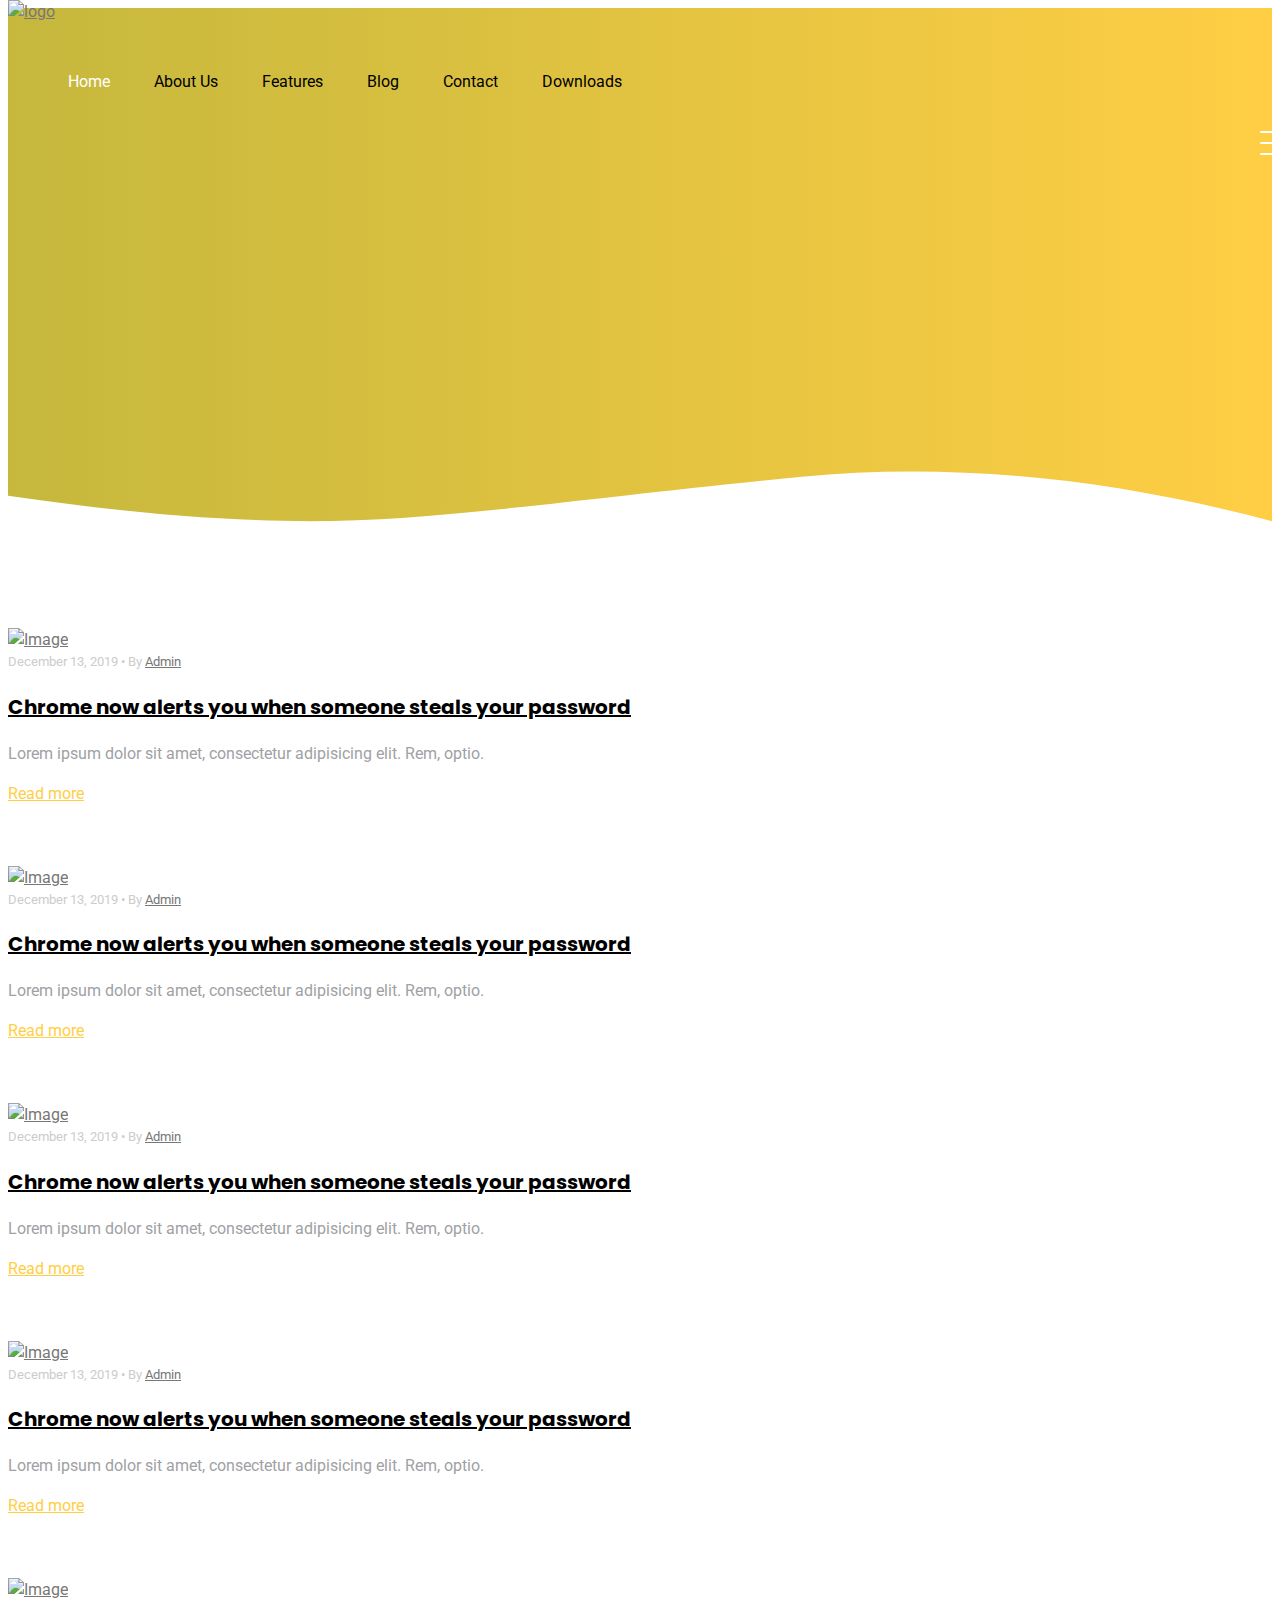
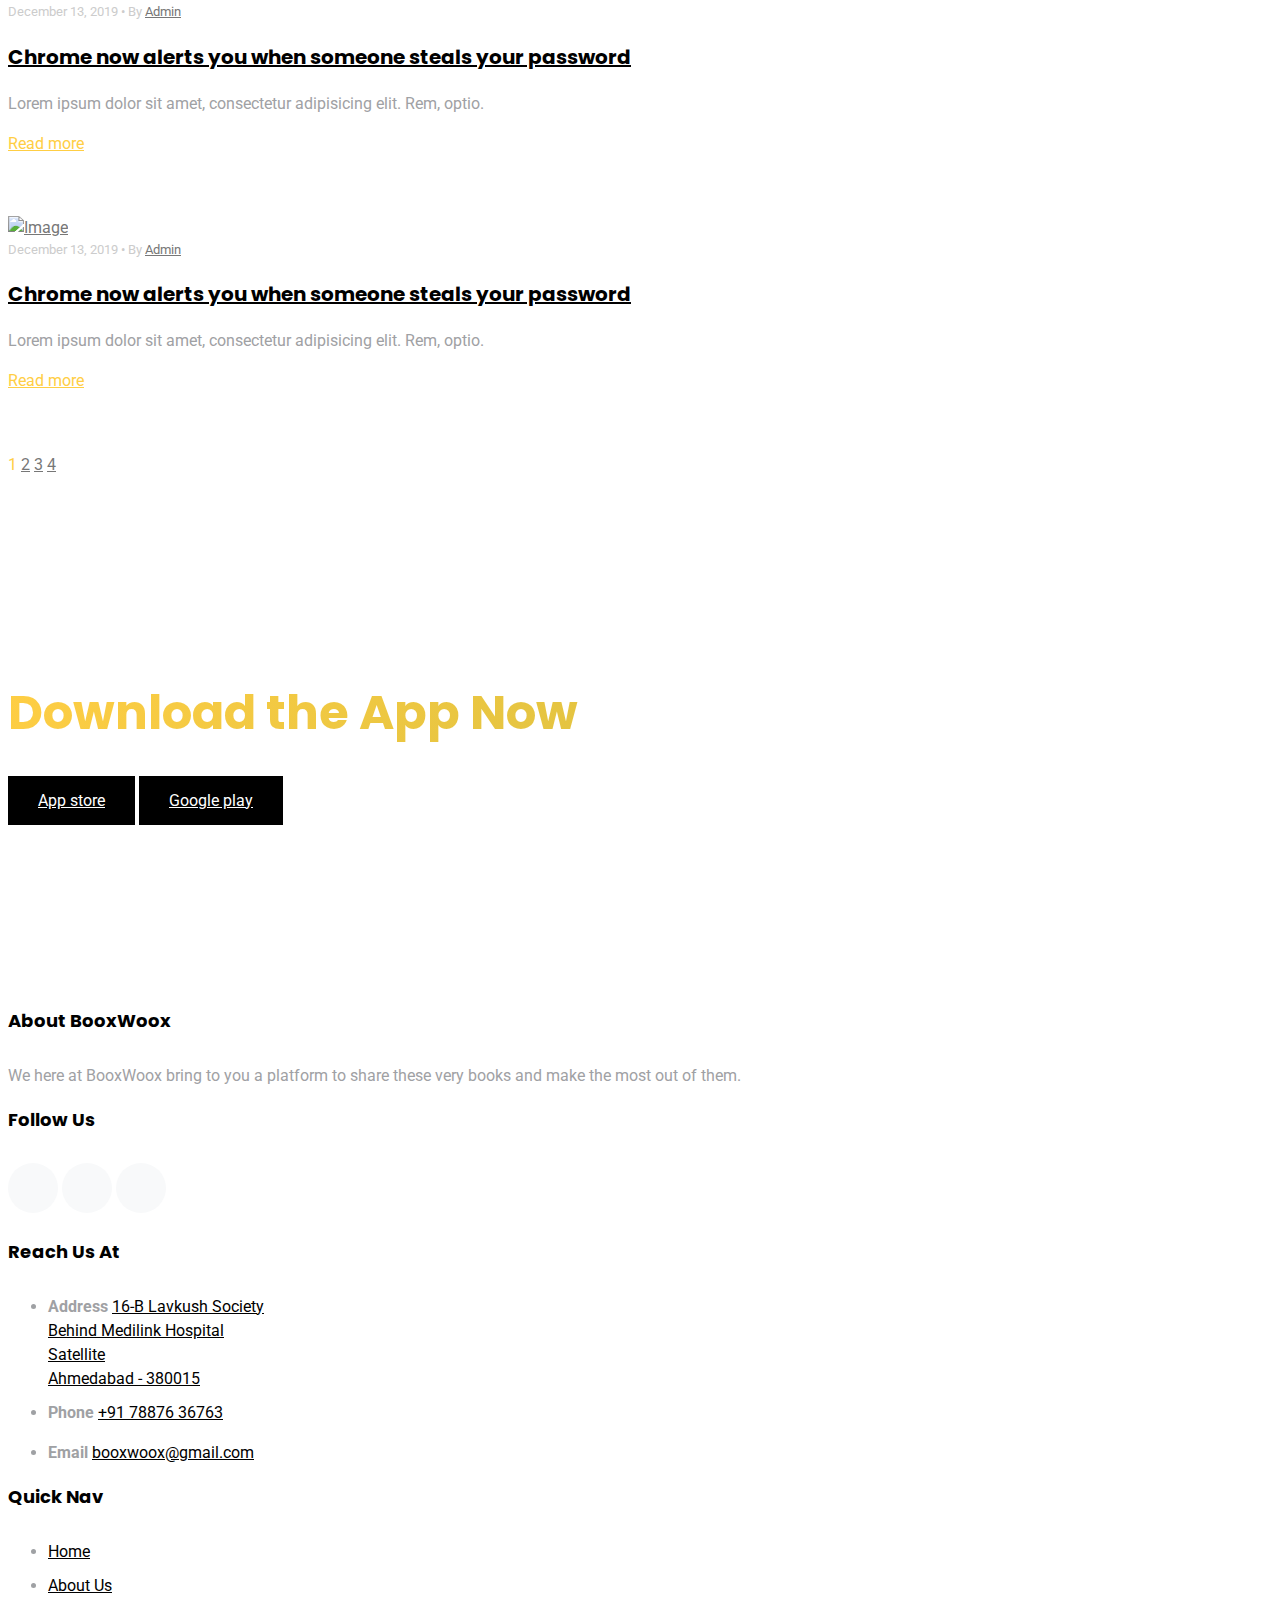
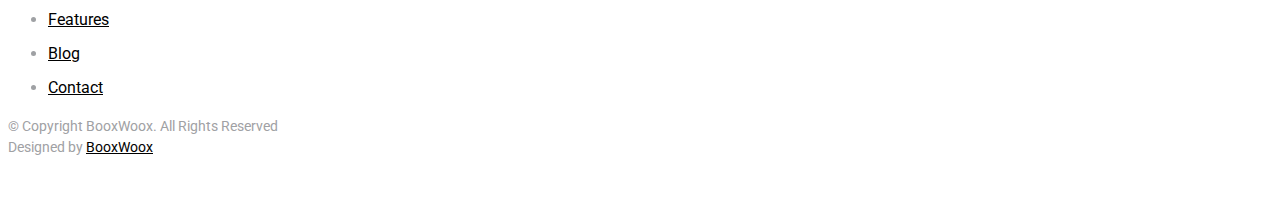
==== blog.html @ ca231604 "added blog page" ====
<!DOCTYPE html>
<html lang="en">

<head>
  <meta charset="utf-8">
  <meta content="width=device-width, initial-scale=1.0" name="viewport">

  <title>Blog - BooxWoox</title>
  <meta content="" name="description">
  <meta content="" name="keywords">

  <!-- Favicons -->
  <link href="assets/img/favicon.png" rel="icon">
  <link href="assets/img/apple-touch-icon.png" rel="apple-touch-icon">

  <!-- Google Fonts -->
  <link href="https://fonts.googleapis.com/css?family=Roboto:300,300i,400,400i,500,500i,600,600i,700,700i|Poppins:300,300i,400,400i,500,500i,600,600i,700,700i" rel="stylesheet">

  <!-- Vendor CSS Files -->
  <link href="assets/vendor/bootstrap/css/bootstrap.min.css" rel="stylesheet">
  <link href="assets/vendor/icofont/icofont.min.css" rel="stylesheet">
  <link href="assets/vendor/aos/aos.css" rel="stylesheet">
  <link href="assets/vendor/line-awesome/css/line-awesome.min.css" rel="stylesheet">
  <link href="assets/vendor/owl.carousel/assets/owl.carousel.min.css" rel="stylesheet">

  <!-- Template Main CSS File -->
  <link href="assets/css/style.css" rel="stylesheet">

  <!-- =======================================================
  * Template Name: BooX - v2.2.1
  * Template URL: https://bootstrapmade.com/boox-bootstrap-app-landing-page-template/
  * Author: BootstrapMade.com
  * License: https://bootstrapmade.com/license/
  ======================================================== -->
</head>

<body>

 <!-- ======= Mobile Menu ======= -->
 <div class="site-mobile-menu site-navbar-target">
  <div class="site-mobile-menu-header">
      <div class="site-mobile-menu-close mt-3">
          <span class="icofont-close js-menu-toggle"></span>
      </div>
  </div>
  <div class="site-mobile-menu-body"></div>
</div>

<!-- ======= Header ======= -->
<header class="site-navbar js-sticky-header site-navbar-target" role="banner">

  <div class="container">
      <div class="row align-items-center">

          <div class="col-6 col-lg-2">
              <!-- <h1 class="mb-0 site-logo" ><a href="index.html" class="mb-0">BOOX</a></h1> -->
              <a href='index.html'><img src="assets/img/White.png" class="logo" alt='logo'></a>
          </div>

          <div class="col-12 col-md-10 d-none d-lg-block">
              <nav class="site-navigation position-relative text-right" role="navigation">

                  <ul class="site-menu main-menu js-clone-nav mr-auto d-none d-lg-block">
                      <li class="active"><a href="index.html#hero" class="nav-link scroll">Home</a></li>
                      <li><a href="index.html#AboutUS" class="nav-link scroll">About Us</a></li>
                      <li><a href="index.html#Features" class="nav-link scroll">Features</a></li>



                      <li><a href="blog.html" class="nav-link">Blog</a>
          <!-- <ul class="dropdown">
            <li><a href="blog.html" class="nav-link">Blog</a></li>
            <li><a href="blog-single.html" class="nav-link">Blog Sigle</a></li>
          </ul> -->
        </li>
                      <li><a href="index.html#Contact" class="nav-link scroll">Contact</a></li>
                      <li><a href="#Download" class="nav-link scroll">Downloads</a></li>
                  </ul>
              </nav>
          </div>

          <div class="col-6 d-inline-block d-lg-none ml-md-0 py-3" style="position: relative; top: 3px;">

              <a href="#" class="burger site-menu-toggle js-menu-toggle" data-toggle="collapse" data-target="#main-navbar">
                  <span></span>
              </a>
          </div>

      </div>
  </div>

</header>
  <main id="main">

    <!-- ======= Blog Section ======= -->
    <section class="hero-section inner-page">
      <div class="wave">

        <svg width="1920px" height="265px" viewBox="0 0 1920 265" version="1.1" xmlns="http://www.w3.org/2000/svg" xmlns:xlink="http://www.w3.org/1999/xlink">
          <g id="Page-1" stroke="none" stroke-width="1" fill="none" fill-rule="evenodd">
            <g id="Apple-TV" transform="translate(0.000000, -402.000000)" fill="#FFFFFF">
              <path d="M0,439.134243 C175.04074,464.89273 327.944386,477.771974 458.710937,477.771974 C654.860765,477.771974 870.645295,442.632362 1205.9828,410.192501 C1429.54114,388.565926 1667.54687,411.092417 1920,477.771974 L1920,667 L1017.15166,667 L0,667 L0,439.134243 Z" id="Path"></path>
            </g>
          </g>
        </svg>

      </div>

      <div class="container">
        <div class="row align-items-center">
          <div class="col-12">
            <div class="row justify-content-center">
              <div class="col-md-7 text-center hero-text">
                <h1 data-aos="fade-up" data-aos-delay="">Blog Posts</h1>
                <p class="mb-5" data-aos="fade-up" data-aos-delay="100">Lorem ipsum dolor sit amet, consectetur adipisicing elit.</p>
              </div>
            </div>
          </div>
        </div>
      </div>

    </section>

    <section class="section">
      <div class="container">
        <div class="row mb-5">
          <div class="col-md-4">
            <div class="post-entry">
              <a href="blog-single.html" class="d-block mb-4">
                <img src="assets/img/img_1.jpg" alt="Image" class="img-fluid">
              </a>
              <div class="post-text">
                <span class="post-meta">December 13, 2019 &bullet; By <a href="#">Admin</a></span>
                <h3><a href="#">Chrome now alerts you when someone steals your password</a></h3>
                <p>Lorem ipsum dolor sit amet, consectetur adipisicing elit. Rem, optio.</p>
                <p><a href="#" class="readmore">Read more</a></p>
              </div>
            </div>
          </div>
          <div class="col-md-4">
            <div class="post-entry">
              <a href="blog-single.html" class="d-block mb-4">
                <img src="assets/img/img_2.jpg" alt="Image" class="img-fluid">
              </a>
              <div class="post-text">
                <span class="post-meta">December 13, 2019 &bullet; By <a href="#">Admin</a></span>
                <h3><a href="#">Chrome now alerts you when someone steals your password</a></h3>
                <p>Lorem ipsum dolor sit amet, consectetur adipisicing elit. Rem, optio.</p>
                <p><a href="#" class="readmore">Read more</a></p>
              </div>
            </div>
          </div>
          <div class="col-md-4">
            <div class="post-entry">
              <a href="blog-single.html" class="d-block mb-4">
                <img src="assets/img/img_3.jpg" alt="Image" class="img-fluid">
              </a>
              <div class="post-text">
                <span class="post-meta">December 13, 2019 &bullet; By <a href="#">Admin</a></span>
                <h3><a href="#">Chrome now alerts you when someone steals your password</a></h3>
                <p>Lorem ipsum dolor sit amet, consectetur adipisicing elit. Rem, optio.</p>
                <p><a href="#" class="readmore">Read more</a></p>
              </div>
            </div>
          </div>

          <div class="col-md-4">
            <div class="post-entry">
              <a href="blog-single.html" class="d-block mb-4">
                <img src="assets/img/img_4.jpg" alt="Image" class="img-fluid">
              </a>
              <div class="post-text">
                <span class="post-meta">December 13, 2019 &bullet; By <a href="#">Admin</a></span>
                <h3><a href="#">Chrome now alerts you when someone steals your password</a></h3>
                <p>Lorem ipsum dolor sit amet, consectetur adipisicing elit. Rem, optio.</p>
                <p><a href="#" class="readmore">Read more</a></p>
              </div>
            </div>
          </div>
          <div class="col-md-4">
            <div class="post-entry">
              <a href="blog-single.html" class="d-block mb-4">
                <img src="assets/img/img_3.jpg" alt="Image" class="img-fluid">
              </a>
              <div class="post-text">
                <span class="post-meta">December 13, 2019 &bullet; By <a href="#">Admin</a></span>
                <h3><a href="#">Chrome now alerts you when someone steals your password</a></h3>
                <p>Lorem ipsum dolor sit amet, consectetur adipisicing elit. Rem, optio.</p>
                <p><a href="#" class="readmore">Read more</a></p>
              </div>
            </div>
          </div>
          <div class="col-md-4">
            <div class="post-entry">
              <a href="blog-single.html" class="d-block mb-4">
                <img src="assets/img/img_2.jpg" alt="Image" class="img-fluid">
              </a>
              <div class="post-text">
                <span class="post-meta">December 13, 2019 &bullet; By <a href="#">Admin</a></span>
                <h3><a href="#">Chrome now alerts you when someone steals your password</a></h3>
                <p>Lorem ipsum dolor sit amet, consectetur adipisicing elit. Rem, optio.</p>
                <p><a href="#" class="readmore">Read more</a></p>
              </div>
            </div>
          </div>

        </div>

        <div class="row">
          <div class="col-12 text-center">
            <span class="p-3 active text-primary">1</span>
            <a href="#" class="p-3">2</a>
            <a href="#" class="p-3">3</a>
            <a href="#" class="p-3">4</a>
          </div>
        </div>
      </div>

    </section>

    <!-- ======= CTA Section ======= -->
    <section class="section cta-section" id="Download">
      <div class="container">
          <div class="row align-items-center">
              <div class="col-md-6 mr-auto text-center text-md-left mb-5 mb-md-0">
                  <h2 class='section-heading'>Download the App Now</h2>
              </div>
              <div class="col-md-5 text-center text-md-right">
                  <p><a href="#" class="btn"><span class="icofont-brand-apple mr-3"></span>App store</a> <a href="#" class="btn"><span class="icofont-ui-play mr-3"></span>Google play</a></p>
              </div>
          </div>
      </div>
  </section><!-- End CTA Section -->

  </main><!-- End #main -->

  <!-- ======= Footer ======= -->
  <footer class="footer" role="contentinfo">
    <div class="container">
        <div class="row">
            <div class="col-md-3 mb-8 mb-md-0">
              <div class="row">
                <div class="col">
                <h3>About BooxWoox</h3>
                <p>We here at BooxWoox bring to you a platform to share these very books and make the most out of them.</p>
              </div>
              </div>

              <div class="row pt-4">
                <div class="col">
                <h3>Follow Us</h3>
                <p class="social">
                    <!-- <a href="#"><span class="icofont-twitter"></span></a> -->
                    <a href="#"><span class="icofont-facebook"></span></a>
                    <a href="#"><span class="icofont-instagram"></span></a>
                    <a href="#"><span class="icofont-linkedin"></span></a>
                </p>
              </div>
            </div>
            </div>
            <div class="col-md-4 mb-8 mb-md-0 ml-auto">
                <h3>Reach Us At</h3>
                <ul class="list-unstyled">
                    <li class="mb-3">
                        <strong class="d-block mb-1">Address</strong>
                        <span><a href="https://maps.app.goo.gl/da38M9VVT67jWdTTA" target="_blank" rel="noopener noreferrer">16-B Lavkush Society<br/>Behind Medilink Hospital<br/>Satellite<br/>Ahmedabad - 380015</a></span>
                    </li>
                    <li class="mb-3">
                        <strong class="d-block mb-1">Phone</strong>
                        <span><a href="tel:+91-78876-36763" data-tracking-element-type="3" jslog="56037; track:impression,click" itemprop="telephone" dir="ltr">+91 78876 36763</a></p></span>
                    </li>
                    <li class="mb-3">
                        <strong class="d-block mb-1">Email</strong>
                        <span><a href="mailto:booxwoox@gmail.com">booxwoox@gmail.com</a></span>
                    </li>
                </ul>
            </div>

            <div class="col-md-4 ml-auto">
                <div class="row site-section pt-0">
                    <div class="col-md-4 mb-4 mb-md-0">
                        <h3> Quick Nav</h3>
                        <ul class="list-unstyled">
                            <li><a href="#hero">Home</a></li>
                            <li><a href="#AboutUS">About Us</a></li>
                            <li><a href="#Features">Features</a></li>
                            <li><a href="#hero">Blog</a></li>
                            <li><a href="#Contact">Contact</a></li>
                        </ul>
                    </div>
                    <!-- <div class="col-md-4 mb-4 mb-md-0">
          <h3>Services</h3>
          <ul class="list-unstyled">
            <li><a href="#">Team</a></li>
            <li><a href="#">Collaboration</a></li>
            <li><a href="#">Todos</a></li>
            <li><a href="#">Events</a></li>
          </ul>
        </div> -->
                    <!-- <div class="col-md-6 mb-3 mb-md-0">
                        <h3>Downloads</h3>
                        <ul class="list-unstyled">
                            <li><a href="#">Get from the App Store</a></li>
                            <li><a href="#">Get from the Play Store</a></li>
                        </ul>
                    </div> -->
                </div>
            </div>
        </div>

        <div class="row justify-content-center text-center">
            <div class="col-md-7">
                <p class="copyright">&copy; Copyright BooxWoox. All Rights Reserved</p>
                <div class="credits">
                    Designed by <a href="index.html">BooxWoox</a>
                </div>
            </div>
        </div>

    </div>
</footer>

  <a href="#" class="back-to-top"><i class="icofont-simple-up"></i></a>

  <!-- Vendor JS Files -->
  <script src="assets/vendor/jquery/jquery.min.js"></script>
  <script src="assets/vendor/bootstrap/js/bootstrap.bundle.min.js"></script>
  <script src="assets/vendor/jquery.easing/jquery.easing.min.js"></script>
  <script src="assets/vendor/php-email-form/validate.js"></script>
  <script src="assets/vendor/aos/aos.js"></script>
  <script src="assets/vendor/owl.carousel/owl.carousel.min.js"></script>
  <script src="assets/vendor/jquery-sticky/jquery.sticky.js"></script>

  <!-- Template Main JS File -->
  <script src="assets/js/main.js"></script>

</body>

</html>
---- assets/css/style.css ----
html {
  overflow-x: hidden;
}

body {
  font-family: "Roboto", sans-serif;
  color: #9fa1a4;
  line-height: 1.5;
}

a {
  color: #777;
  transition: .3s all ease;
}

a:hover {
  color: #000;
}

h1, h2, h3, h4, h5, h6, .font-heading {
  font-family: "Poppins", sans-serif;
  color: #000;
}

.container {
  z-index: 2;
  position: relative;
}

.text-black {
  color: #000 !important;
}

.text-primary {
  color: #ffce44 !important;
}

.border-top {
  border-top: 1px solid #f2f2f2 !important;
}

.border-bottom {
  border-bottom: 1px solid #f2f2f2 !important;
}

figure figcaption {
  margin-top: .5rem;
  font-style: italic;
  font-size: .8rem;
}

section {
  overflow: hidden;
}

.section {
  padding: 5rem 0;
}

.section-heading {
  font-size: 3rem;
  font-weight: 700;
  background: linear-gradient(-45deg, #c5b83d, #ffce44);
  -webkit-background-clip: text;
  -webkit-text-fill-color: transparent;
}

/* Back to top button */
.back-to-top {
  position: fixed;
  display: none;
  background: #ffce44;
  color: #fff;
  width: 44px;
  height: 44px;
  text-align: center;
  line-height: 1;
  font-size: 16px;
  border-radius: 50%;
  right: 15px;
  bottom: 15px;
  transition: background 0.5s;
  z-index: 11;
}

.back-to-top i {
  color: #fff;
  font-size: 24px;
  position: absolute;
  top: 8px;
  left: 10px;
}

@media (max-width: 768px) {
  .back-to-top {
    bottom: 15px;
  }
}

/* Default btn sre-tyling */
.btn {
  border: none;
  padding: 15px 30px !important;
}

.btn.btn-outline-white {
  border: 2px solid #fff;
  background: none;
  color: #fff;
}

.btn.btn-outline-white:hover {
  background: #fff;
  color: #ffce44;
}

.btn.btn-primary {
  background: #ffce44;
  background: linear-gradient(-45deg,  #c5b83d, #ffce44);
  color: #fff;
  box-shadow: 0 10px 30px 0 rgba(0, 0, 0, 0.15);
}

/* Feature 1 */
.feature-1 .wrap-icon {
  margin: 0 auto;
  height: 100px;
  width: 100px;
  border-radius: 50%;
  position: relative;
  margin-bottom: 30px;
  box-shadow: 0 15px 30px 0 rgba(0, 0, 0, 0.2);
}

.feature-1 .wrap-icon.icon-1 {
  background: linear-gradient(-45deg, #c5b83d, #ffce44);
}

.feature-1 .wrap-icon .icon {
  position: absolute;
  top: 50%;
  left: 50%;
  transform: translate(-50%, -50%);
  color: #fff;
  font-size: 2.5rem;
}

.feature-1 h3 {
  font-size: 20px;
}

.feature-1 p {
  color: #b1b1b1;
}

/* Step */
.step {
  box-shadow: 0 10px 30px -5px rgba(0, 0, 0, 0.1);
  background: #fff;
  padding: 40px;
}

.step .number {
  background: linear-gradient(-45deg, #c5b83d, #ffce44);
  -webkit-background-clip: text;
  -webkit-text-fill-color: transparent;
  font-weight: 700;
  letter-spacing: .2rem;
  margin-bottom: 10px;
  display: block;
}

.step p:last-child {
  margin-bottom: 0px;
}

/* Review */
.review h3 {
  font-size: 20px;
}

.review p {
  line-height: 1.8;
  font-style: italic;
  color: #333333;
}

.review .stars span {
  color: #FF8803;
}

.review .stars .muted {
  color: #ccc;
}

.review .review-user img {
  width: 70px;
  margin: 0 auto;
}

/* Testimonial Carousel */
.testimonial-carousel .owl-dots {
  position: absolute;
  bottom: -40px;
  width: 100%;
  text-align: center;
}

.testimonial-carousel .owl-dots .owl-dot {
  display: inline-block;
}

.testimonial-carousel .owl-dots .owl-dot > span {
  display: inline-block;
  width: 7px;
  height: 7px;
  background-color: #cbd3da;
  border-radius: 50%;
  margin: 5px;
}

.testimonial-carousel .owl-dots .owl-dot.active {
  outline: none;
}

.testimonial-carousel .owl-dots .owl-dot.active > span {
  background: linear-gradient(-45deg, #c5b83d, #ffce44);
}

/* Pricing */
/* .pricing {
  padding: 50px;
  background: linear-gradient(-45deg, #c5b83d, #ffce44);
  color: #fff;
  padding-bottom: 12rem !important;
  position: relative;
  border-radius: 4px;
  color: #000000;
  background: #fff;
  box-shadow: 0 10px 30px 0 rgba(0, 0, 0, 0.2);
}

.pricing h3 {
  color: #ffce44;
}

.pricing .price-cta {
  position: absolute;
  bottom: 50px;
  width: 100%;
  text-align: center;
  left: 0;
}

.pricing .price-cta .price {
  display: block;
  margin-bottom: 20px;
  font-size: 2rem;
  font-weight: 300;
}

.pricing .popularity {
  text-transform: uppercase;
  font-size: 12px;
  letter-spacing: .2rem;
  display: block;
  margin-bottom: 20px;
}

.pricing ul {
  margin-bottom: 50px;
}

.pricing ul li {
  margin-bottom: 10px;
}

.pricing .btn-white {
  background: #fff;
  border: 2px solid #f1f1f1;
  border-radius: 4px;
  box-shadow: 0 5px 20px 0 rgba(0, 0, 0, 0.1);
}

.pricing .btn-white:hover {
  color: #ffce44;
}

.pricing.popular {
  background: #fff;
  box-shadow: 0 10px 30px 0 rgba(0, 0, 0, 0.2);
  color: #000000;
  background: linear-gradient(-45deg,  #c5b83d, #ffce44);
  color: #fff;
  box-shadow: none;
}

.pricing.popular .popularity {
  color: #b3b3b3;
}

.pricing.popular h3 {
  color: #fff;
  background: none;
}

.pricing.popular .btn-white {
  border: 2px solid #ffce44;
} */

/* CTA Section */
.cta-section {
  /* background: linear-gradient(to right, #c5b83d 0%, #ffce44 100%); */
  color: #fff;
}


@media screen and (max-width: 768px) {
  .cta-section h2 {
    font-size: 2rem;
  }
}

.cta-section .btn {
  background: #000000;
  color: #fff;
}

/* Sticky Wrapper */
.sticky-wrapper {
  position: absolute;
  z-index: 100;
  width: 100%;
}

.sticky-wrapper .site-navbar {
  transition: .3s all ease;
}

.sticky-wrapper .site-navbar .site-menu-toggle {
  color: #fff;
}

.sticky-wrapper .site-navbar .site-logo a {
  color: #fff;
}

.sticky-wrapper .site-navbar .site-menu > li > a {
  color: rgba(255, 255, 255, 0.8) !important;
}

.sticky-wrapper .site-navbar .site-menu > li > a:hover, .sticky-wrapper .site-navbar .site-menu > li > a.active {
  color: #fff !important;
}

.sticky-wrapper.is-sticky .burger:before, .sticky-wrapper.is-sticky .burger span, .sticky-wrapper.is-sticky .burger:after {
  background: #000000;
  transition: .0s all ease;
}

.sticky-wrapper.is-sticky .site-navbar {
  background: #fff;
  border-bottom: 1px solid transparent;
  box-shadow: 4px 0 20px -5px rgba(0, 0, 0, 0.2);
}

.sticky-wrapper.is-sticky .site-navbar .site-logo a {
  color: #000000 !important;
}

.sticky-wrapper.is-sticky .site-navbar .site-menu > li > a {
  color: #000000 !important;
}

.sticky-wrapper.is-sticky .site-navbar .site-menu > li > a:hover, .sticky-wrapper.is-sticky .site-navbar .site-menu > li > a.active {
  color: #ffce44 !important;
}

.sticky-wrapper.is-sticky .site-navbar .site-menu > li.active a {
  color: #ffce44 !important;
}

.sticky-wrapper .shrink {
  padding-top: 0px !important;
  padding-bottom: 0px !important;
}

/* Contact Form */
.form-control {
  height: 53px;
  border-radius: 0;
  border: 1px solid #dae0e5;
}

.form-control:active, .form-control:focus {
  outline: none;
  box-shadow: none;
  border: 1px solid #ffce44;
}

.php-email-form .validate {
  display: none;
  color: red;
  margin: 0 0 15px 0;
  font-weight: 400;
  font-size: 13px;
}

.php-email-form .error-message {
  display: none;
  color: #fff;
  background: #ed3c0d;
  text-align: left;
  padding: 15px;
  font-weight: 600;
}

.php-email-form .error-message br + br {
  margin-top: 25px;
}

.php-email-form .sent-message {
  display: none;
  color: #fff;
  background: #18d26e;
  text-align: center;
  padding: 15px;
  font-weight: 600;
}

.php-email-form .loading {
  display: none;
  background: #fff;
  text-align: center;
  padding: 15px;
}

.php-email-form .loading:before {
  content: "";
  display: inline-block;
  border-radius: 50%;
  width: 24px;
  height: 24px;
  margin: 0 10px -6px 0;
  border: 3px solid #18d26e;
  border-top-color: #eee;
  -webkit-animation: animate-loading 1s linear infinite;
  animation: animate-loading 1s linear infinite;
}

@-webkit-keyframes animate-loading {
  0% {
    transform: rotate(0deg);
  }
  100% {
    transform: rotate(360deg);
  }
}

@keyframes animate-loading {
  0% {
    transform: rotate(0deg);
  }
  100% {
    transform: rotate(360deg);
  }
}

/* Blog */
.post-entry {
  margin-bottom: 60px;
}

.post-entry .post-text .post-meta {
  color: #ccc;
  font-size: 13px;
  display: block;
  margin-bottom: 10px;
}

.post-entry .post-text h3 {
  font-size: 20px;
  color: #000000;
}

.post-entry .post-text h3 a {
  color: #000000;
}

.post-entry .post-text h3 a:hover {
  text-decoration: none;
  color: #ffce44;
}

.post-entry .post-text .readmore {
  color: #ffce44;
}

.sidebar-box {
  margin-bottom: 30px;
  padding: 25px;
  font-size: 15px;
  width: 100%;
  float: left;
  background: #fff;
}

.sidebar-box *:last-child {
  margin-bottom: 0;
}

.sidebar-box h3 {
  font-size: 18px;
  margin-bottom: 15px;
}

.categories li, .sidelink li {
  position: relative;
  margin-bottom: 10px;
  padding-bottom: 10px;
  border-bottom: 1px dotted gray("300");
  list-style: none;
}

.categories li:last-child, .sidelink li:last-child {
  margin-bottom: 0;
  border-bottom: none;
  padding-bottom: 0;
}

.categories li a, .sidelink li a {
  display: block;
}

.categories li a span, .sidelink li a span {
  position: absolute;
  right: 0;
  top: 0;
  color: #ccc;
}

.categories li.active a, .sidelink li.active a {
  color: #000000;
  font-style: italic;
}

.comment-form-wrap {
  clear: both;
}

.comment-list {
  padding: 0;
  margin: 0;
}

.comment-list .children {
  padding: 50px 0 0 40px;
  margin: 0;
  float: left;
  width: 100%;
}

.comment-list li {
  padding: 0;
  margin: 0 0 30px 0;
  float: left;
  width: 100%;
  clear: both;
  list-style: none;
}

.comment-list li .vcard {
  width: 80px;
  float: left;
}

.comment-list li .vcard img {
  width: 50px;
  border-radius: 50%;
}

.comment-list li .comment-body {
  float: right;
  width: calc(100% - 80px);
}

.comment-list li .comment-body h3 {
  font-size: 20px;
}

.comment-list li .comment-body .meta {
  text-transform: uppercase;
  font-size: 13px;
  letter-spacing: .1em;
  color: #ccc;
}

.comment-list li .comment-body .reply {
  padding: 5px 10px;
  background: #e6e6e6;
  color: #000000;
  text-transform: uppercase;
  font-size: 14px;
}

.comment-list li .comment-body .reply:hover {
  color: #000000;
  background: #e3e3e3;
}

.search-form {
  background: #f7f7f7;
  padding: 10px;
}

.search-form .form-group {
  position: relative;
}

.search-form .form-group input {
  padding-right: 50px;
}

.search-form .icon {
  position: absolute;
  top: 50%;
  right: 20px;
  transform: translateY(-50%);
}

/*--------------------------------------------------------------
# Hero Section
--------------------------------------------------------------*/
.hero-section {
  background: linear-gradient(to right,  #c5b83d 0%, #ffce44 100%);
  position: relative;
}

.hero-section .wave {
  width: 100%;
  overflow: hidden;
  position: absolute;
  z-index: 1;
  bottom: -150px;
}

@media screen and (max-width: 992px) {
  .hero-section .wave {
    bottom: -180px;
  }
}

.hero-section .wave svg {
  width: 100%;
}

.hero-section, .hero-section > .container > .row {
  height: 100vh;
  min-height: 880px;
}

.hero-section.inner-page {
  height: 60vh;
  min-height: 0;
}

.hero-section.inner-page .hero-text {
  transform: translateY(-150px);
  margin-top: -120px;
}

@media screen and (max-width: 992px) {
  .hero-section.inner-page .hero-text {
    margin-top: -80px;
  }
}

.hero-section h1 {
  font-size: 3.5rem;
  color: #fff;
  font-weight: 700;
  margin-bottom: 30px;
}

@media screen and (max-width: 992px) {
  .hero-section h1 {
    font-size: 2.5rem;
    text-align: center;
  }
}

@media screen and (max-width: 992px) {
  .hero-section .hero-text-image {
    margin-top: 4rem;
  }
}

.hero-section p {
  font-size: 18px;
  color: #fff;
}

.hero-section .iphone-wrap {
  position: center;
}

@media screen and (max-width: 992px) {
  .hero-section .iphone-wrap {
    text-align: center;
  }
}


.hero-section .iphone-wrap .headimage {
  /* position: absolute;
  top: -30%;
  overflow: hidden;
  left: 0; */
  box-shadow: 0 15px 50px 0 rgba(0, 0, 0, 0.3);
  border-radius: 20px;
  max-width: 100%;
  height: auto;
}

@media screen and (max-width: 992px) {
   .hero-section .iphone-wrap .headimage {
    top: 0;
  }
}

 /* .hero-section .iphone-wrap .headimage {
  width: 250px;
} */

@media screen and (max-width: 992px) {
  .hero-section .iphone-wrap .headimage {
    margin-left: 0px;
  }
}


/*--------------------------------------------------------------
# Nav
--------------------------------------------------------------*/
.site-navbar {
  margin-bottom: 0px;
  z-index: 1999;
  position: absolute;
  top: 0;
  width: 100%;
}

/*.site-navbar .site-logo {
  position: relative;
  font-size: 24px;

}*/

.site-navbar .logo{
  position: relative;
  background-size: contain;
  max-width: 60%;
  max-height: 60%;

}

/*.site-navbar .site-logo a {
  color: #fff;
}

.site-navbar .site-logo a:hover {
  text-decoration: none;
}*/

.site-navbar .site-navigation .site-menu {
  margin-bottom: 0;
}

.site-navbar .site-navigation .site-menu a {
  text-decoration: none !important;
  display: inline-block;
}

.site-navbar .site-navigation .site-menu > li {
  display: inline-block;
}

.site-navbar .site-navigation .site-menu > li > a {
  padding: 30px 20px;
  color: #000000;
  display: inline-block;
  text-decoration: none !important;
}

.site-navbar .site-navigation .site-menu > li > a:hover {
  color: #ffce44;
}

.site-navbar .site-navigation .site-menu > li.active > a {
  color: #fff !important;
}

.site-navbar .site-navigation .site-menu .has-children {
  position: relative;
}

.site-navbar .site-navigation .site-menu .has-children > a {
  position: relative;
  padding-right: 20px;
}

.site-navbar .site-navigation .site-menu .has-children > a:before {
  position: absolute;
  content: "\ea99";
  font-size: 16px;
  top: 52%;
  right: 0;
  transform: translateY(-50%);
  font-family: 'icofont';
}

.site-navbar .site-navigation .site-menu .has-children .dropdown {
  visibility: hidden;
  opacity: 0;
  top: 100%;
  position: absolute;
  text-align: left;
  box-shadow: 0 2px 10px -2px rgba(0, 0, 0, 0.1);
  padding: 0px 0;
  margin-top: 15px;
  margin-left: 0px;
  background: #fff;
  transition: 0.2s 0s;
}

.site-navbar .site-navigation .site-menu .has-children .dropdown.arrow-top {
  position: absolute;
}

.site-navbar .site-navigation .site-menu .has-children .dropdown.arrow-top:before {
  bottom: 100%;
  left: 20%;
  border: solid transparent;
  content: " ";
  height: 0;
  width: 0;
  position: absolute;
  pointer-events: none;
}

.site-navbar .site-navigation .site-menu .has-children .dropdown.arrow-top:before {
  border-color: rgba(136, 183, 213, 0);
  border-bottom-color: #fff;
  border-width: 10px;
  margin-left: -10px;
}

.site-navbar .site-navigation .site-menu .has-children .dropdown a {
  text-transform: none;
  letter-spacing: normal;
  transition: 0s all;
  color: #000000;
}

.site-navbar .site-navigation .site-menu .has-children .dropdown .active {
  color: #ffce44 !important;
}

.site-navbar .site-navigation .site-menu .has-children .dropdown > li {
  list-style: none;
  padding: 0;
  margin: 0;
  min-width: 210px;
}

.site-navbar .site-navigation .site-menu .has-children .dropdown > li > a {
  padding: 9px 20px;
  display: block;
}

.site-navbar .site-navigation .site-menu .has-children .dropdown > li > a:hover {
  background: #f2f4f6;
  color: #000000;
}

.site-navbar .site-navigation .site-menu .has-children .dropdown > li.has-children > a:before {
  content: "\ea75";
  right: 20px;
}

.site-navbar .site-navigation .site-menu .has-children .dropdown > li.has-children > .dropdown, .site-navbar .site-navigation .site-menu .has-children .dropdown > li.has-children > ul {
  left: 100%;
  top: 0;
}

.site-navbar .site-navigation .site-menu .has-children .dropdown > li.has-children:hover > a, .site-navbar .site-navigation .site-menu .has-children .dropdown > li.has-children:active > a, .site-navbar .site-navigation .site-menu .has-children .dropdown > li.has-children:focus > a {
  background: #f2f4f6;
}

.site-navbar .site-navigation .site-menu .has-children:hover > a, .site-navbar .site-navigation .site-menu .has-children:focus > a, .site-navbar .site-navigation .site-menu .has-children:active > a {
  color: #ffce44;
}

.site-navbar .site-navigation .site-menu .has-children:hover, .site-navbar .site-navigation .site-menu .has-children:focus, .site-navbar .site-navigation .site-menu .has-children:active {
  cursor: pointer;
}

.site-navbar .site-navigation .site-menu .has-children:hover > .dropdown, .site-navbar .site-navigation .site-menu .has-children:focus > .dropdown, .site-navbar .site-navigation .site-menu .has-children:active > .dropdown {
  transition-delay: 0s;
  margin-top: -10px;
  visibility: visible;
  opacity: 1;
}

.site-mobile-menu {
  width: 250px;
  position:fixed;
  right: 0;
  z-index: 2000;
  padding-top: 20px;
  background: #fff;
  height: calc(70vh);
  transform: translateX(110%);
  box-shadow: -10px 0 20px -10px rgba(0, 0, 0, 0.1);
  transition: .3s all ease-in-out;
}

.offcanvas-menu .site-mobile-menu {
  transform: translateX(0%);
}

.site-mobile-menu .site-mobile-menu-header {
  width: 100%;
  float: left;
  padding-left: 20px;
  padding-right: 20px;
}

.site-mobile-menu .site-mobile-menu-header .site-mobile-menu-close {
  float: right;
  margin-top: 0px;
}

.site-mobile-menu .site-mobile-menu-header .site-mobile-menu-close span {
  font-size: 30px;
  display: inline-block;
  padding-left: 10px;
  padding-right: 0px;
  line-height: 1;
  cursor: pointer;
  transition: .3s all ease;
}

.site-mobile-menu .site-mobile-menu-header .site-mobile-menu-logo {
  float: left;
  margin-top: 10px;
  margin-left: 0px;
}

.site-mobile-menu .site-mobile-menu-header .site-mobile-menu-logo a {
  display: inline-block;
  text-transform: uppercase;
}

.site-mobile-menu .site-mobile-menu-header .site-mobile-menu-logo a img {
  max-width: 70px;
}

.site-mobile-menu .site-mobile-menu-header .site-mobile-menu-logo a:hover {
  text-decoration: none;
}

.site-mobile-menu .site-mobile-menu-body {
  overflow-y: scroll;
  -webkit-overflow-scrolling: touch;
  position: relative;
  padding: 0 20px 20px 20px;
  height: calc(100vh - 52px);
  padding-bottom: 150px;
}

.site-mobile-menu .site-nav-wrap {
  padding: 0;
  margin: 0;
  list-style: none;
  position: relative;
}

.site-mobile-menu .site-nav-wrap a {
  padding: 10px 20px;
  display: block;
  position: relative;
}

.site-mobile-menu .site-nav-wrap a:hover {
  color: #ffce44;
}

.site-mobile-menu .site-nav-wrap li {
  position: relative;
  display: block;
}

.site-mobile-menu .site-nav-wrap li.active > a {
  color: #ffce44;
}

.site-mobile-menu .site-nav-wrap .arrow-collapse {
  position: absolute;
  right: 0px;
  top: 10px;
  z-index: 20;
  width: 36px;
  height: 36px;
  text-align: center;
  cursor: pointer;
  border-radius: 50%;
}

.site-mobile-menu .site-nav-wrap .arrow-collapse:before {
  font-size: 12px;
  z-index: 20;
  font-family: "icofont";
  content: "\ea99";
  position: absolute;
  top: 50%;
  left: 50%;
  transform: translate(-50%, -50%) rotate(-180deg);
  transition: .3s all ease;
}

.site-mobile-menu .site-nav-wrap .arrow-collapse.collapsed:before {
  transform: translate(-50%, -50%);
}

.site-mobile-menu .site-nav-wrap > li {
  display: block;
  position: relative;
  float: left;
  width: 100%;
}

.site-mobile-menu .site-nav-wrap > li > a {
  padding-left: 20px;
  font-size: 20px;
}

.site-mobile-menu .site-nav-wrap > li > ul {
  padding: 0;
  margin: 0;
  list-style: none;
}

.site-mobile-menu .site-nav-wrap > li > ul > li {
  display: block;
}

.site-mobile-menu .site-nav-wrap > li > ul > li > a {
  padding-left: 40px;
  font-size: 16px;
}

.site-mobile-menu .site-nav-wrap > li > ul > li > ul {
  padding: 0;
  margin: 0;
}

.site-mobile-menu .site-nav-wrap > li > ul > li > ul > li {
  display: block;
}

.site-mobile-menu .site-nav-wrap > li > ul > li > ul > li > a {
  font-size: 16px;
  padding-left: 60px;
}

/* Burger */
.burger {
  width: 28px;
  height: 32px;
  cursor: pointer;
  position: relative;
  z-index: 99;
  float: right;
}

.burger:before, .burger span, .burger:after {
  width: 100%;
  height: 2px;
  display: block;
  background: #fff;
  border-radius: 2px;
  position: absolute;
  opacity: 1;
}

.burger:before, .burger:after {
  transition: top 0.35s cubic-bezier(0.23, 1, 0.32, 1), transform 0.35s cubic-bezier(0.23, 1, 0.32, 1), opacity 0.35s cubic-bezier(0.23, 1, 0.32, 1), background-color 1.15s cubic-bezier(0.86, 0, 0.07, 1);
  -webkit-transition: top 0.35s cubic-bezier(0.23, 1, 0.32, 1), -webkit-transform 0.35s cubic-bezier(0.23, 1, 0.32, 1), opacity 0.35s cubic-bezier(0.23, 1, 0.32, 1), background-color 1.15s cubic-bezier(0.86, 0, 0.07, 1);
  content: "";
}

.burger:before {
  top: 4px;
}

.burger span {
  top: 15px;
}

.burger:after {
  top: 26px;
}

/* Hover */
.burger:hover:before {
  top: 7px;
}

.burger:hover:after {
  top: 23px;
}

/* Click */
.burger.active span {
  opacity: 0;
}

.burger.active:before, .burger.active:after {
  top: 40%;
}

.burger.active:before {
  -webkit-transform: rotate(45deg);
  -moz-transform: rotate(45deg);
  filter: progid:DXImageTransform.Microsoft.BasicImage(rotation=5);
  /*for IE*/
}

.burger.active:after {
  -webkit-transform: rotate(-45deg);
  -moz-transform: rotate(-45deg);
  filter: progid:DXImageTransform.Microsoft.BasicImage(rotation=-5);
  /*for IE*/
}

.burger:focus {
  outline: none;
}

/*--------------------------------------------------------------
# Footer
--------------------------------------------------------------*/
.footer {
  padding: 5rem 0 2.5rem 0;
}

.footer h3 {
  font-size: 18px;
  margin-bottom: 30px;
}

.footer ul li {
  margin-bottom: 10px;
}

.footer a {
  color: #000;
}

.footer .copyright {
  margin-bottom: 0px;
}

.footer .copyright, .footer .credits {
  font-size: 14px;
}

.social a {
  display: inline-block;
  width: 50px;
  height: 50px;
  border-radius: 50%;
  background: #f8f9fa;
  position: relative;
  text-align: center;
  transition: .3s background ease;
  color: #0d1e2d;
}

.social a span {
  display: inline-block;
  left: 50%;
  position: absolute;
  top: 50%;
  transform: translate(-50%, -50%);
}

.social a:hover {
  color: #fff;
  background: #ffce44;
}

.apply-shadow:hover{
  box-shadow: 5px 5px 5px 5px #888888;
  border-radius: 20px;
}
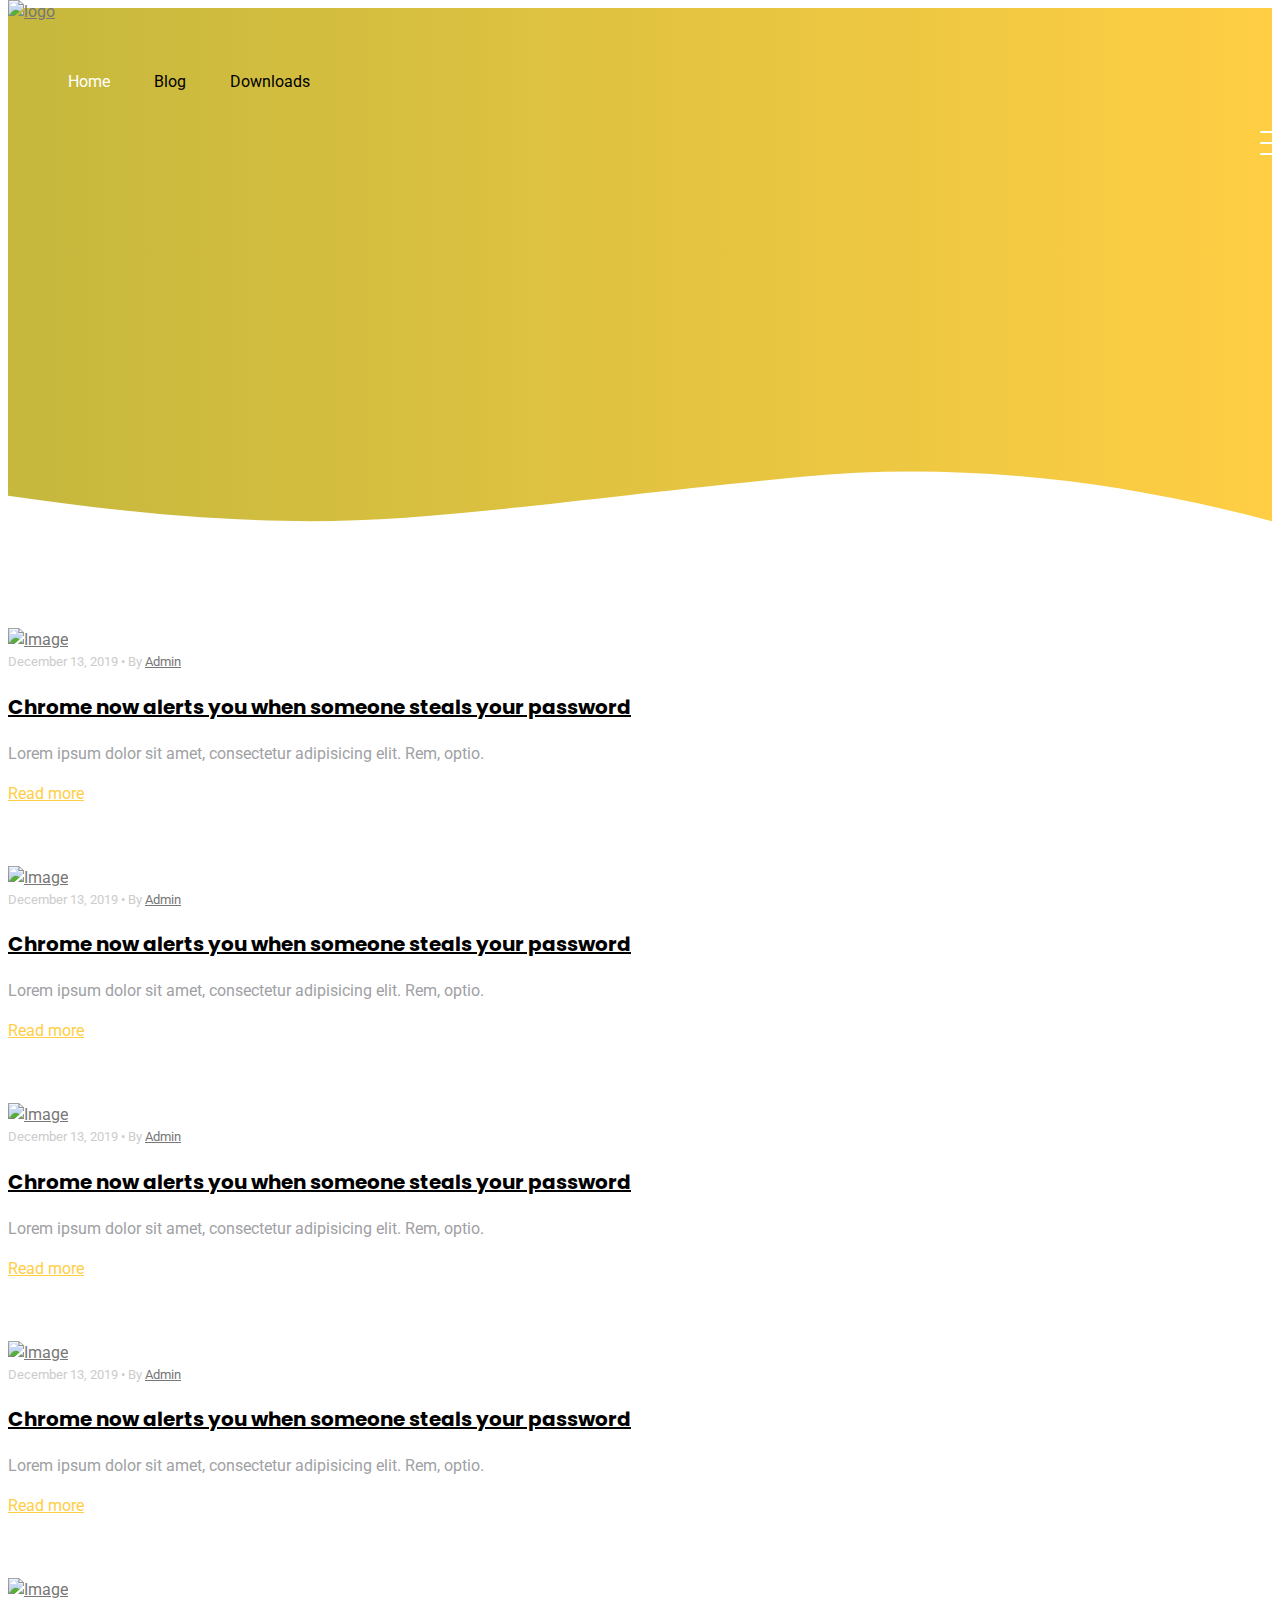
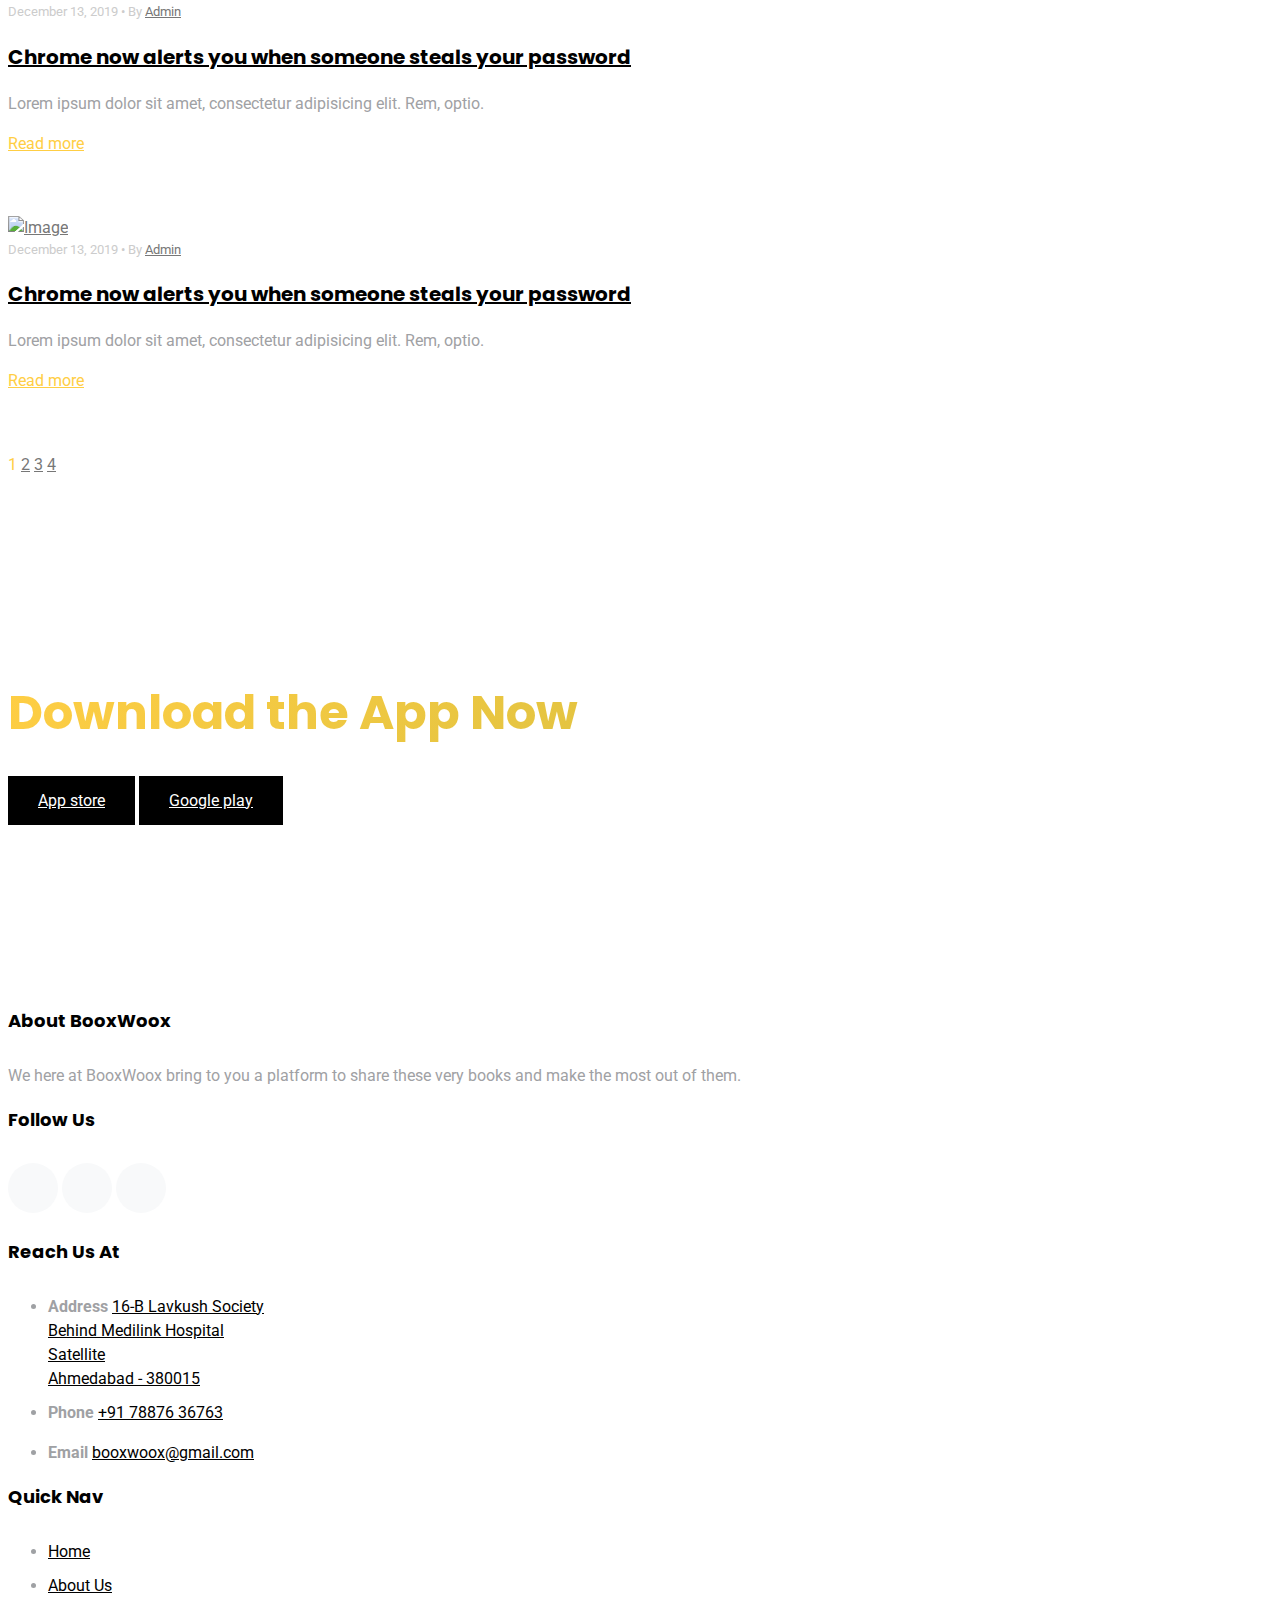
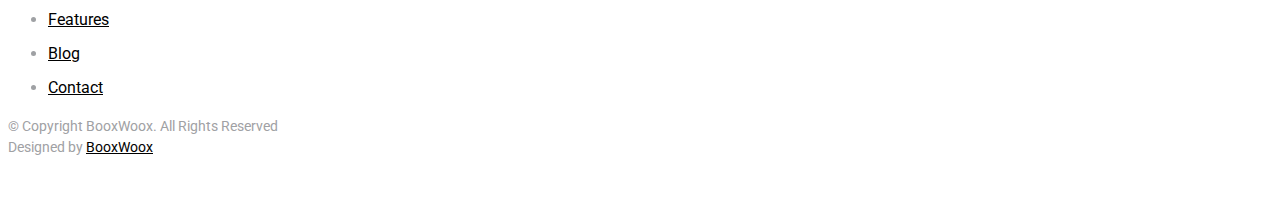
==== commit 2b8dddca: "updated navbar on blogs page" ====
--- a/blog.html
+++ b/blog.html
@@ -61,9 +61,9 @@
               <nav class="site-navigation position-relative text-right" role="navigation">
 
                   <ul class="site-menu main-menu js-clone-nav mr-auto d-none d-lg-block">
-                      <li class="active"><a href="index.html#hero" class="nav-link scroll">Home</a></li>
-                      <li><a href="index.html#AboutUS" class="nav-link scroll">About Us</a></li>
-                      <li><a href="index.html#Features" class="nav-link scroll">Features</a></li>
+                      <li class="active"><a href="index.html" class="nav-link scroll">Home</a></li>
+                      <!-- <li><a href="index.html#AboutUS" class="nav-link scroll">About Us</a></li>
+                      <li><a href="index.html#Features" class="nav-link scroll">Features</a></li> -->
 
 
 
@@ -73,7 +73,7 @@
             <li><a href="blog-single.html" class="nav-link">Blog Sigle</a></li>
           </ul> -->
         </li>
-                      <li><a href="index.html#Contact" class="nav-link scroll">Contact</a></li>
+                      <!-- <li><a href="index.html#Contact" class="nav-link scroll">Contact</a></li> -->
                       <li><a href="#Download" class="nav-link scroll">Downloads</a></li>
                   </ul>
               </nav>
